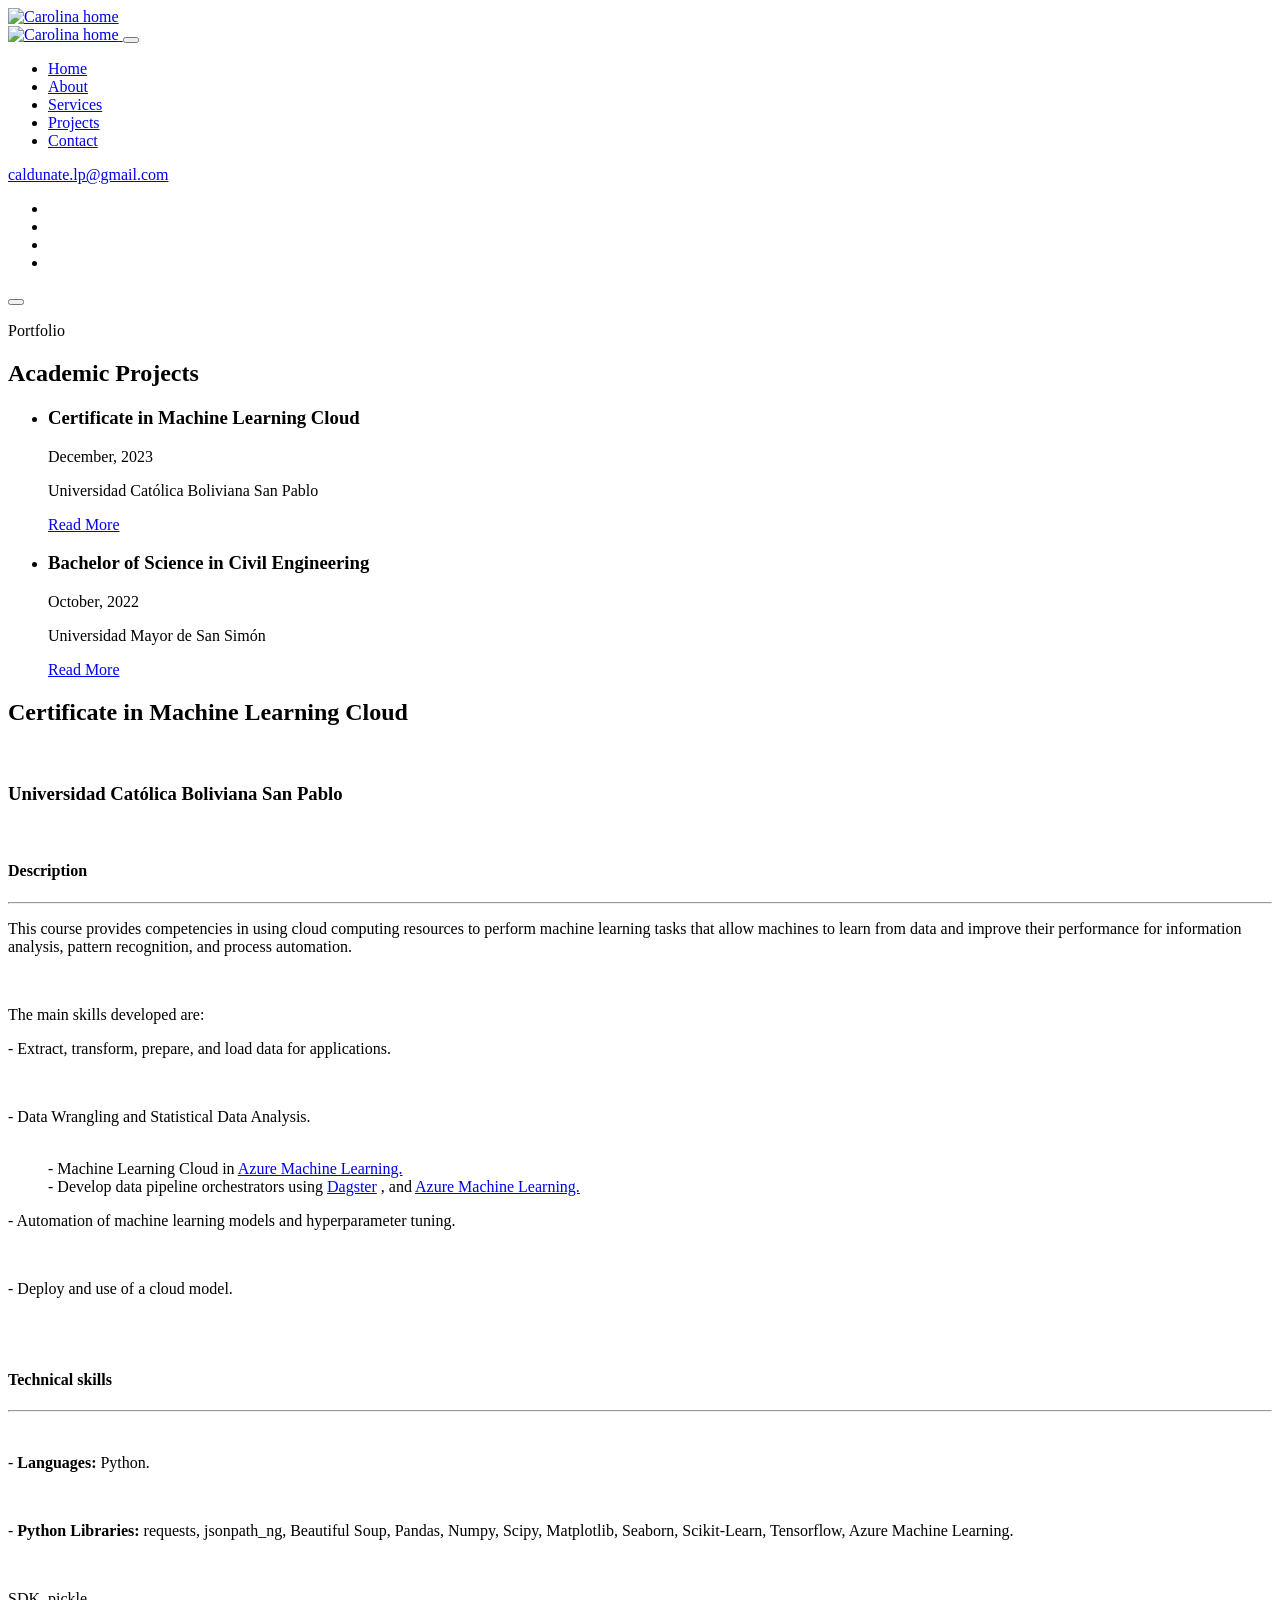
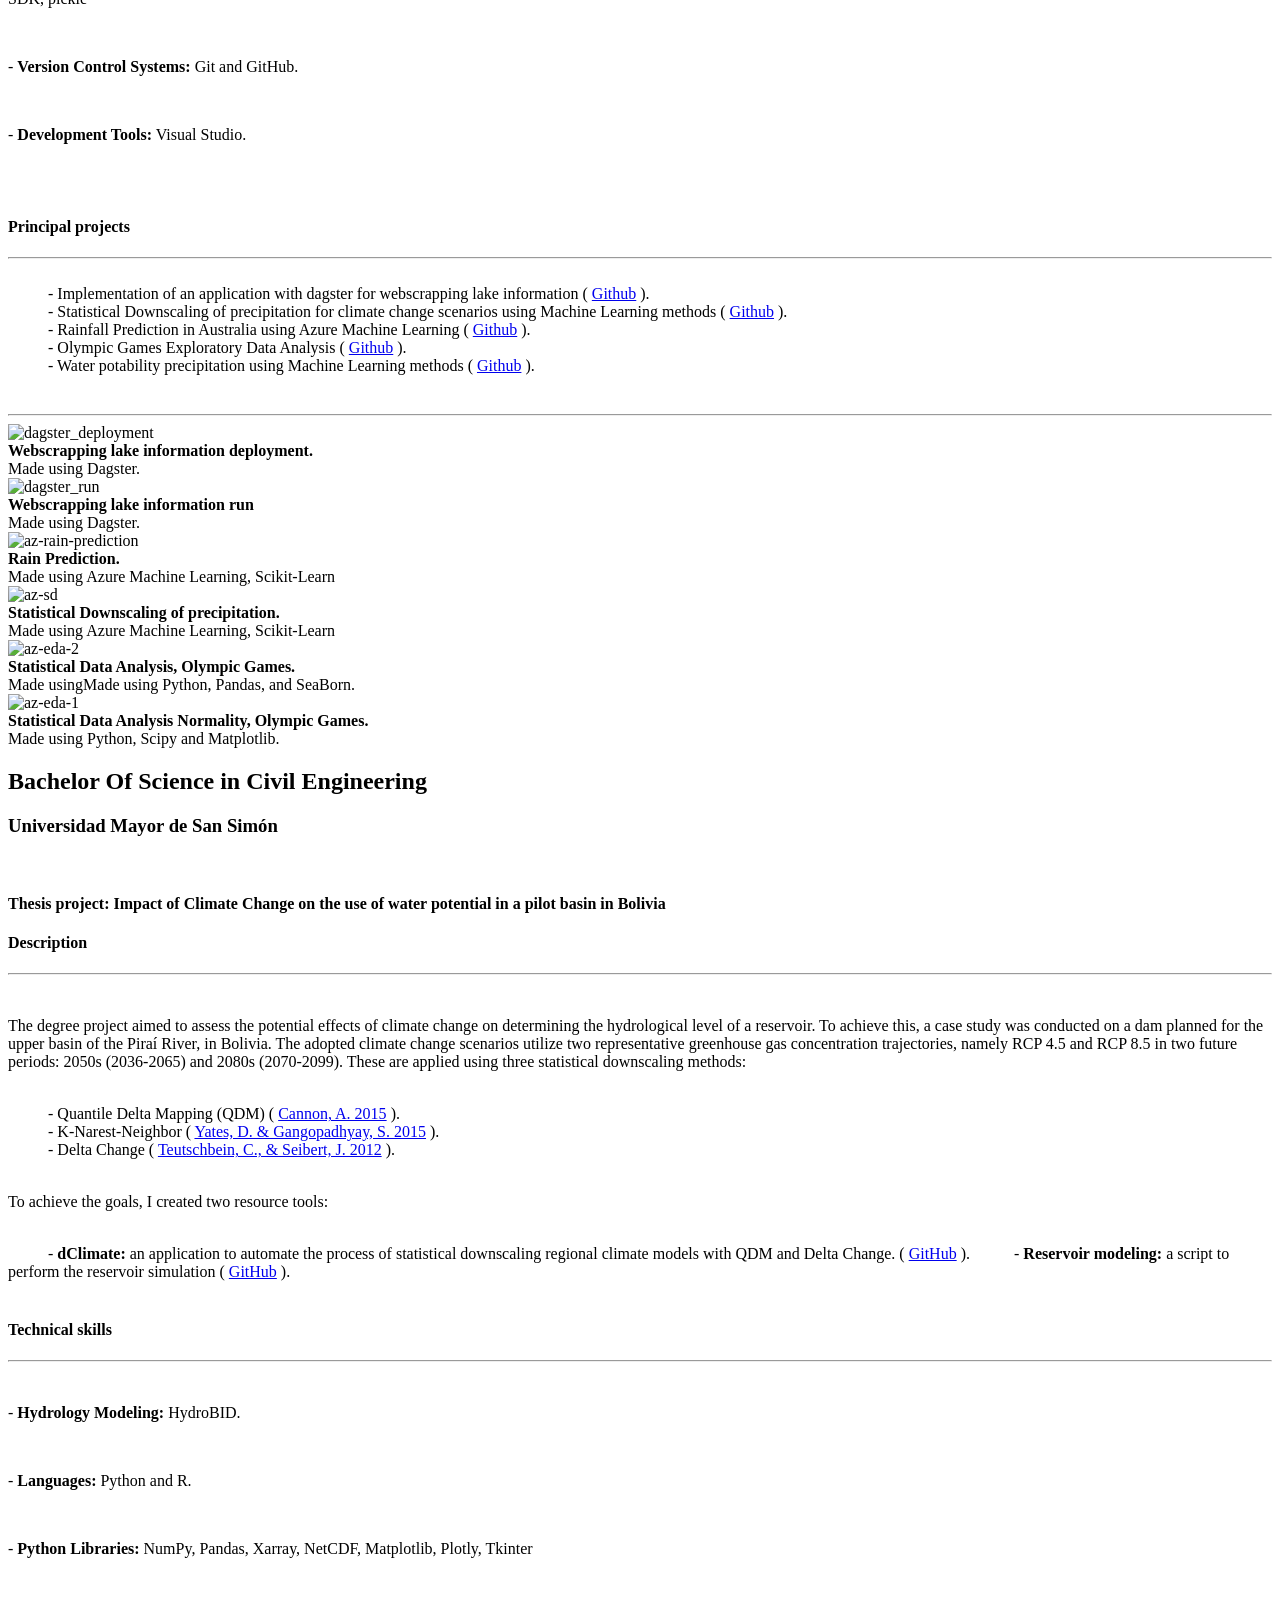
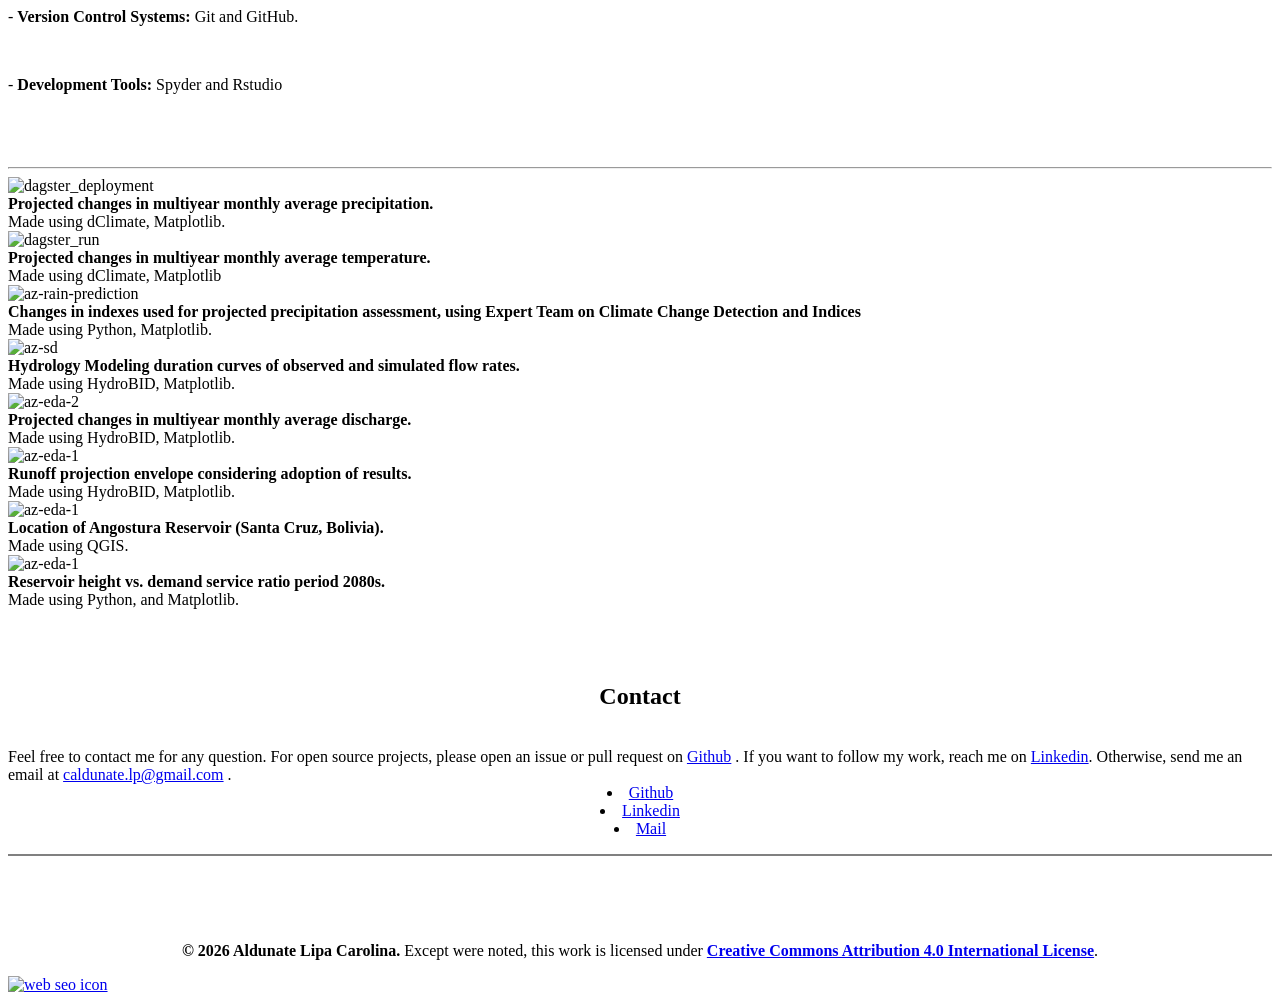
==== project-pages/academic-projects.html @ 542fde48 "change year" ====
<!DOCTYPE html>
<html lang="en">

<head>
  <meta charset="UTF-8">
  <meta http-equiv="X-UA-Compatible" content="IE=edge">
  <meta name="viewport" content="width=device-width, initial-scale=1.0">

  <!-- 
    - primary meta tags
  -->
  <title>Carolina Portfolio.</title>
  <meta name="title" content="Carolina - I'm an Hidrologist">
  <meta name="description" content="This is a personal portfolio html template made by CAL">

  <!-- 
    - favicon
  -->
  <link rel="shortcut icon" href="../cal.svg" type="image/svg+xml">

  <!-- 
    - google font link
  -->
  <link rel="preconnect" href="https://fonts.googleapis.com">
  <link rel="preconnect" href="https://fonts.gstatic.com" crossorigin>
  <link href="https://fonts.googleapis.com/css2?family=Manrope:wght@500;700&display=swap" rel="stylesheet">

  <!-- 
    - custom css link
  -->
  <link rel="stylesheet" href="../assets/css/style.css">

  <!-- 
    - preload images
  -->
  <link rel="preload" as="image" href="../assets/images/hero-banner.jpg">
  <link rel="preload" as="image" href="../assets/images/blob.svg">

</head>

<body>

  <!-- 
    - #HEADER
  -->

  <header class="header" data-header>
    <div class="container">

      <a href="#" class="logo">
        <img src="../assets/images/carolina_head_v2.png" width="150" height="50" alt="Carolina home">
      </a>

      <nav class="navbar" data-navbar>

        <div class="navbar-top">
          <a href="#" class="logo">
            <img src="../assets/images/5.png" width="220" height="24" alt="Carolina home">
          </a>

          <button class="nav-close-btn" aria-label="close menu" data-nav-toggler>
            <ion-icon name="close-outline" aria-hidden="true"></ion-icon>
          </button>
        </div>

        <ul class="navbar-list">

          <li>
            <a href="../index.html#home" class="navbar-link">Home</a>
          </li>

          <li>
            <a href="../index.html#about" class="navbar-link">About</a>
          </li>
          <li>
            <a href="../index.html#services" class="navbar-link">Services</a>
          </li>

          <li>
            <a href="../index.html#projects" class="navbar-link">Projects</a>
          </li>

          <li>
            <a href="#contact" class="navbar-link">Contact</a>
          </li>

        </ul>

        <div class="wrapper">
          <a href="mailto:caldunate.lp@gmail.com" class="contact-link">caldunate.lp@gmail.com</a>

        </div>

        <ul class="social-list">

          <li>
            <a href="https://www.linkedin.com/in/caldunatelipa/" class="social-link">
              <ion-icon name="logo-linkedin"></ion-icon>
            </a>
          </li>

          <li>
            <a href="https://github.com/carolina-alp" class="social-link">
              <ion-icon name="logo-github"></ion-icon>
            </a>
          </li>

          <li>
            <a href="#" class="social-link">
              <ion-icon name="logo-mastodon"></ion-icon>
            </a>
          </li>

          <li>
            <a href="#" class="social-link">
              <ion-icon name="logo-youtube"></ion-icon>
            </a>
          </li>

        </ul>

      </nav>

      <button class="nav-open-btn" aria-label="open menu" data-nav-toggler>
        <ion-icon name="menu-outline" aria-hidden="true"></ion-icon>
      </button>

      <div class="overlay" data-nav-toggler data-overlay></div>

    </div>
  </header>

<main> 
  <article>


      <!-- 
        - #BLOG
      -->

      <section class="section blog" aria-labelledby="blog-label">
        <div class="container">

          <p class="section-subtitle title-lg text-center" id="blog-label" data-reveal="bottom">
            Portfolio
          </p>

          <h2 class="section-title headline-md text-center" data-reveal="bottom">Academic Projects</h2>

          <ul class="grid-list">

            <li>
              <div class="blog-card has-before has-after" id="ap1" data-reveal="bottom">

                <h3 class="headline-sm card-title">Certificate in Machine Learning Cloud</h3>

                <time class="title-sm date" datetime="2022-01-28">December, 2023</time>

                <p class="card-text">
                  Universidad Católica Boliviana San Pablo
                </p>

                <a href="#diplomado-machine-learning" class="btn-text title-lg">Read More</a>

              </div>
            </li>

            <li>
              <div class="blog-card has-before has-after" data-reveal="bottom">

                <h3 class="headline-sm card-title">Bachelor of Science in Civil Engineering</h3>

                <time class="title-sm date" datetime="2022-01-28">October, 2022</time>

                <p class="card-text">
                  Universidad Mayor de San Simón
                </p>

                <a href="#bachelor-civil-engineering" class="btn-text title-lg">Read More</a>

              </div>
            </li>

          </ul>

        </div>
      </section>


      <!-- 
        - #SECTION-DIPLOMADO
      -->

      <section class="section-diplomado" id="diplomado-machine-learning">
        <div class="modal-content">
          <div class="close-modal" data-dismiss="modal">
            <div class="lr">
              <div class="rl"></div>
            </div>
          </div>
          <div class="container">
            <div class="row">
              <div class="col-lg-10 mx-auto">
                <div class="modal-body">
                  <h2>Certificate in Machine Learning Cloud</h2>
                  <br>
                  <h3>Universidad Católica Boliviana San Pablo</h3>
                  <br>
                  <div style="text-align: left">
                    <h4>Description </h4>
                    <hr>
                    <p>This course provides competencies in using cloud computing resources
                      to perform machine learning tasks that allow machines to learn from data 
                      and improve their performance for information analysis, pattern recognition, and process automation.
                    </p>
                    <br>
                    <p>The main skills developed are:</p>
                    <p class="tab">- Extract, transform, prepare, and load data for applications.</p>       
                                
                    <br>
                    <p class="tab">- Data Wrangling and Statistical Data Analysis.</p>
                    <br>             
                    <il class="section-text" style="margin-left: 40px;">
                                   - Machine Learning Cloud in <span class="note"><a href="https://azure.microsoft.com/en-us/products/machine-learning"> Azure Machine Learning.</a> </span> 
                    </il>
                    <br>
                    <il class="section-text" style="margin-left: 40px;">
                      - Develop data pipeline orchestrators using <span class="note"><a href="https://dagster.io/"> Dagster</a> </span>, and 
                        <span class="note"><a href="https://azure.microsoft.com/en-us/products/machine-learning"> Azure Machine Learning.</a> </span>
                    </il>
                    <br>
                    <p class="tab">- Automation of machine learning models and hyperparameter tuning.</p>
                    <br>   
                    <p class="tab">- Deploy and use of a cloud model.</p>
                    <br>                       

                    <br>                
                    <h4>Technical skills</h4>
                    <hr>
                    <br>
                    <p class="tab">- <b>Languages:</b> Python.</p><br>
                    <p class="tab">- <b>Python Libraries:</b> requests, jsonpath_ng, Beautiful Soup,
                       Pandas, Numpy, Scipy, Matplotlib, Seaborn, Scikit-Learn, Tensorflow, Azure Machine Learning.</p><br>
                    <p class="tab2"> SDK, pickle</p><br>   
                    <p class="tab">- <b>Version Control Systems:</b> Git and GitHub.</p><br>
                    <p class="tab">- <b>Development Tools:</b> Visual Studio. </p>
                    <br>
                    <br>
                    <h4>Principal projects</h4>
                    <hr>
                    <br>
                    <il class="section-text2" style="margin-left: 40px;">
                      - Implementation of an application with dagster for webscrapping lake information (
                        <span class="note"><a href="https://github.com/carolina-alp/dagster_lagos_paises">Github</a> </span>).
                    </il>
                    <br>
                    <il class="section-text2" style="margin-left: 40px;">
                      - Statistical Downscaling of precipitation for climate change scenarios using Machine Learning methods (
                        <span class="note"><a href="https://github.com/carolina-alp/CC_downscaling_pr">Github</a> </span>).
                    </il>
                    <br>
                    <il class="section-text2" style="margin-left: 40px;">
                      - Rainfall Prediction in Australia using Azure Machine Learning (
                        <span class="note"><a href="https://github.com/sharonmaygua/rain_prediction">Github</a> </span>).
                    </il>
                    <br>
                    <il class="section-text2" style="margin-left: 40px;">
                      - Olympic Games Exploratory Data Analysis (
                        <span class="note"><a href="https://github.com/carolina-alp/olympic_games_EDA">Github</a> </span>).
                    </il>
                    <br>  
                    <il class="section-text2" style="margin-left: 40px;">
                      -  Water potability precipitation using Machine Learning methods  (
                        <span class="note"><a href="https://github.com/carolina-alp/azure-ml-pipeline-water-potability">Github</a> </span>).
                    </il>
                    <br>     <br>             
                    <h4></h4>
                    <hr>
                  <div class="gallery-container-sum">
                    
                    <div class="gallery-container">
                      <div class="gallery-item w-200"> 
                        <div class="image">
                          <img src="../assets/images/academic_p1a.png" alt="dagster_deployment">
                        </div>
                        <div class="text"><b>Webscrapping lake information deployment.</b><br>Made using Dagster.</div>
                      </div>
                    </div>

                    <div class="gallery-container">
                      <div class="gallery-item"> 
                        <div class="image">
                          <img src="../assets/images/academic_p1b.png" alt="dagster_run">
                        </div>
                        <div class="text"><b>Webscrapping lake information run</b><br> Made using Dagster.</div>
                      </div>
                    </div>

                
                    <div class="gallery-container">
                      <div class="gallery-item"> 
                        <div class="image">
                          <img src="../assets/images/academic_p2a.png" alt="az-rain-prediction">
                        </div>
                        <div class="text"><b>Rain Prediction.</b><br> Made using Azure Machine Learning, Scikit-Learn</div>
                      </div>
                    </div>


                    <div class="gallery-container p-200">
                      <div class="gallery-item"> 
                        <div class="image">
                          <img src="../assets/images/academic_p3a.png" alt="az-sd">
                        </div>
                        <div class="text"><b>Statistical Downscaling of precipitation.</b><br> Made using Azure Machine Learning, Scikit-Learn</div>
                      </div>
                    </div>

                    <div class="gallery-container">
                      <div class="gallery-item"> 
                        <div class="image">
                          <img src="../assets/images/academic_p4b.png" alt="az-eda-2">
                        </div>
                        <div class="text"><b>Statistical Data Analysis, Olympic Games.</b><br> Made usingMade using Python, Pandas, and SeaBorn.</div>
                      </div>
                    </div>

                    <div class="gallery-container w-300">
                      <div class="gallery-item"> 
                        <div class="image">
                          <img src="../assets/images/academic_p4a.png" alt="az-eda-1">
                        </div>
                        <div class="text"><b>Statistical Data Analysis Normality, Olympic Games.</b><br> Made using Python, Scipy and Matplotlib.</div>
                      </div>
                    </div>    

                  </div>
                </div>
              </div>
            </div>
          </div>
        </div>
      </div>
 


      <!-- 
        - #SECTION-BACHELOR
      -->

      <section class="section-bachelor-civil-engineering" id="bachelor-civil-engineering">
        <div class="modal-content">
          <div class="close-modal" data-dismiss="modal">
            <div class="lr">
              <div class="rl"></div>
            </div>
          </div>
          <div class="container">
            <div class="row">
              <div class="col-lg-10 mx-auto">
                <div class="modal-body">
                  <h2>Bachelor Of Science in Civil Engineering</h2>
                  
                  <h3>Universidad Mayor de San Simón</h3>
                  <br>
                  <h4>Thesis project: Impact of Climate Change on the use of water potential in a pilot basin in Bolivia</h4>                  
                  <div style="text-align: left">
                    <h4>Description </h4>
                    <hr>
                    <br>
                    <p>The degree project aimed to assess the potential effects of climate change on determining the hydrological level of a reservoir.
                       To achieve this, a case study was conducted on a dam planned for the upper basin of the Piraí River, in Bolivia. The adopted climate change 
                       scenarios utilize two representative greenhouse gas concentration trajectories, namely RCP 4.5 and RCP 8.5 
                       in two future periods: 2050s (2036-2065) and 2080s (2070-2099). These are applied using three statistical downscaling methods:
                    </p>     
                    <br>               
                    
                    <il class="section-text" style="margin-left: 40px;">
                          - Quantile Delta Mapping (QDM) ( <span class="note"><a href="https://journals.ametsoc.org/view/journals/clim/28/17/jcli-d-14-00754.1.xml">Cannon, A. 2015</a></span> ). 
                    </il>
                    <br>
                    <il class="section-text" style="margin-left: 40px;">
                      - K-Narest-Neighbor ( <span class="note"><a href="https://agupubs.onlinelibrary.wiley.com/doi/full/10.1029/2002WR001769">Yates, D. & Gangopadhyay, S. 2015</a></span> ). 
                    </il>
                    <br>
                    <il class="section-text" style="margin-left: 40px;">
                      - Delta Change ( <span class="note"><a href="https://linkinghub.elsevier.com/retrieve/pii/S0022169412004556">Teutschbein, C., & Seibert, J. 2012</a></span> ). 
                    </il>
                    <br><br>
                    <p>To achieve the goals, I created two resource tools:
                   </p>    
                  <br>
                  <il class="section-text2" style="margin-left: 40px;">
                    - <b>dClimate:</b> an application to automate the process of statistical downscaling regional climate models with QDM and Delta Change. (  
                      <span class="note"><a href="https://github.com/carolina-alp/dClimate">GitHub</a></span> ). 
                  </il>
                  <il class="section-text2" style="margin-left: 40px;">
                    - <b>Reservoir modeling:</b> a script to perform the reservoir simulation (  <span class="note"><a href="https://github.com/carolina-alp/reservoir-simulation">GitHub</a></span> ). 
                  </il>
                    <br><br>                
                    <h4>Technical skills</h4>
                    <hr>
                    <br>
                    <p class="tab">- <b>Hydrology Modeling:</b> HydroBID.</p><br>
                    <p class="tab">- <b>Languages:</b> Python and R.</p><br>
                    <p class="tab">- <b>Python Libraries:</b> NumPy, Pandas, Xarray, NetCDF, Matplotlib, Plotly, Tkinter</p><br>  
                    <p class="tab">- <b>Version Control Systems:</b> Git and GitHub.</p><br>
                    <p class="tab">- <b>Development Tools:</b> Spyder and Rstudio </p>
                    <br>  <br>           
                    <h4></h4>
                    <hr>
                  <div class="gallery-container-sum">
                    
                    <div class="gallery-container">
                      <div class="gallery-item"> 
                        <div class="image">
                          <img src="../assets/images/academic_bachelor_p1a.png" alt="dagster_deployment">
                        </div>
                        <div class="text"><b>Projected changes in multiyear monthly average precipitation.</b><br>Made using dClimate, Matplotlib.</div>
                      </div>
                    </div>

                    <div class="gallery-container">
                      <div class="gallery-item"> 
                        <div class="image">
                          <img src="../assets/images/academic_bachelor_p1b.png" alt="dagster_run">
                        </div>
                        <div class="text"><b>Projected changes in multiyear monthly average temperature.</b><br>Made using dClimate, Matplotlib</div>
                      </div>
                    </div>

                
                    <div class="gallery-container">
                      <div class="gallery-item"> 
                        <div class="image">
                          <img src="../assets/images/academic_bachelor_p1c.png" alt="az-rain-prediction">
                        </div>
                        <div class="text"><b>Changes in indexes used for projected precipitation assessment, using Expert Team on Climate Change Detection and Indices</b><br>Made using Python, Matplotlib.</div>
                      </div>
                    </div>


                    <div class="gallery-container">
                      <div class="gallery-item"> 
                        <div class="image">
                          <img src="../assets/images/academic_bachelor_p1d.png" alt="az-sd">
                        </div>
                        <div class="text"><b>Hydrology Modeling duration curves of observed and simulated flow rates.</b><br>Made using HydroBID, Matplotlib.</div>
                      </div>
                    </div>

                    <div class="gallery-container">
                      <div class="gallery-item"> 
                        <div class="image">
                          <img src="../assets/images/academic_bachelor_p1e.png" alt="az-eda-2">
                        </div>
                        <div class="text"><b>Projected changes in multiyear monthly average discharge.</b><br>Made using HydroBID, Matplotlib.</div>
                      </div>
                    </div>

                    <div class="gallery-container">
                      <div class="gallery-item"> 
                        <div class="image">
                          <img src="../assets/images/academic_bachelor_p1f.png" alt="az-eda-1">
                        </div>
                        <div class="text"><b>Runoff projection envelope considering adoption of results.</b><br>Made using HydroBID, Matplotlib.</div>
                      </div>
                    </div>
                    
                    <div class="gallery-container">
                      <div class="gallery-item"> 
                        <div class="image">
                          <img src="../assets/images/academic_bachelor_p1g.png" alt="az-eda-1">
                        </div>
                        <div class="text"><b>Location of Angostura Reservoir (Santa Cruz, Bolivia).</b><br> Made using QGIS.</div>
                      </div>
                    </div>
                    
                    <div class="gallery-container">
                      <div class="gallery-item"> 
                        <div class="image">
                          <img src="../assets/images/academic_bachelor_p1h.png" height= "150" width="150" alt="az-eda-1">
                        </div>
                        <div class="text"><b>Reservoir height vs. demand service ratio period 2080s.</b><br> Made using Python, and Matplotlib.</div>
                      </div>
                    </div>
                 </div>
                </div>
              </div>
            </div>
          </div>
        </div>
      </div>



      <!-- 
        - #CONTACT
      -->

      <section class="section-contact" id="contact" class="bg-light">
        <div class="container">
          <div class="row">
            <div class="col-lg-2 text-center"></div>
            <div class="col-lg-8 text-center">
              <br><br><br>
              <h2 class="section-heading text-uppercase" style="text-align: center;">Contact</h2>
              <br>

              <il class="section-text3" style="text-align: center;">
                Feel free to contact me for any question. For open source projects, please open an issue or pull request on
                  <span class="note"><a href="https://github.com/carolina-alp">Github</a> </span>.
                  If you want to follow my work, reach me on <span class="note"><a href="https://www.linkedin.com/in/caldunatelipa/">Linkedin</a></span>. 
                  Otherwise, send me an email at <span class="note"><a href="mailto:caldunate.lp@gmail.com">caldunate.lp@gmail.com</a> </span>.
              </il>
              <br>
              <div class="social-list" style="text-align: center;">
                <li>
                  <a class="btn btn-primary btn-xl text-uppercase js-scroll-trigger" href="https://github.com/carolina-alp">Github</a>
                </li>
                <li>
                  <a class="btn btn-primary btn-xl text-uppercase js-scroll-trigger" href="https://www.linkedin.com/in/caldunatelipa/">Linkedin</a>
                </li>
                <li>
                  <a class="btn btn-primary btn-xl text-uppercase js-scroll-trigger" href="mailto:caldunate.lp@gmail.com">Mail</a>
                </li>
              </div>


            </div>
          </div>
        </div>
      </section>



    </article>
  </main>





  <!-- 
    - #FOOTER
  -->

  <footer class="footer">
    <div class="container">
      <il>
        <p class="section-text"  style="text-align: center;">
        
          <hr style="height:2px;border-width:0;color:gray;background-color:gray">
  
        </p>
      </il>

      <br><br><br>
      <p class="section-text"  style="text-align: center;">
        
        <b>© 2026 Aldunate Lipa Carolina.</b> Except were noted, this work is licensed under
          <span class="note"><a href="https://creativecommons.org/licenses/by/4.0/"><b>Creative Commons Attribution 4.0 International License</b></a></span>.
          
      </p>

    </div>
  </footer>


  <a href="#top" class="go-top active" data-go-top="" title="Go to Top">
    <img src="../assets/images/cal.svg" width="52" height="52" loading="lazy" alt="web seo icon">
  </a>



  <!-- 
    - custom js link
  -->
  <script src="../assets/js/script.js"></script>

  <!-- 
    - ionicon link
  -->
  <script type="module" src="https://unpkg.com/ionicons@5.5.2/dist/ionicons/ionicons.esm.js"></script>
  <script nomodule src="https://unpkg.com/ionicons@5.5.2/dist/ionicons/ionicons.js"></script>

</body>

</html>
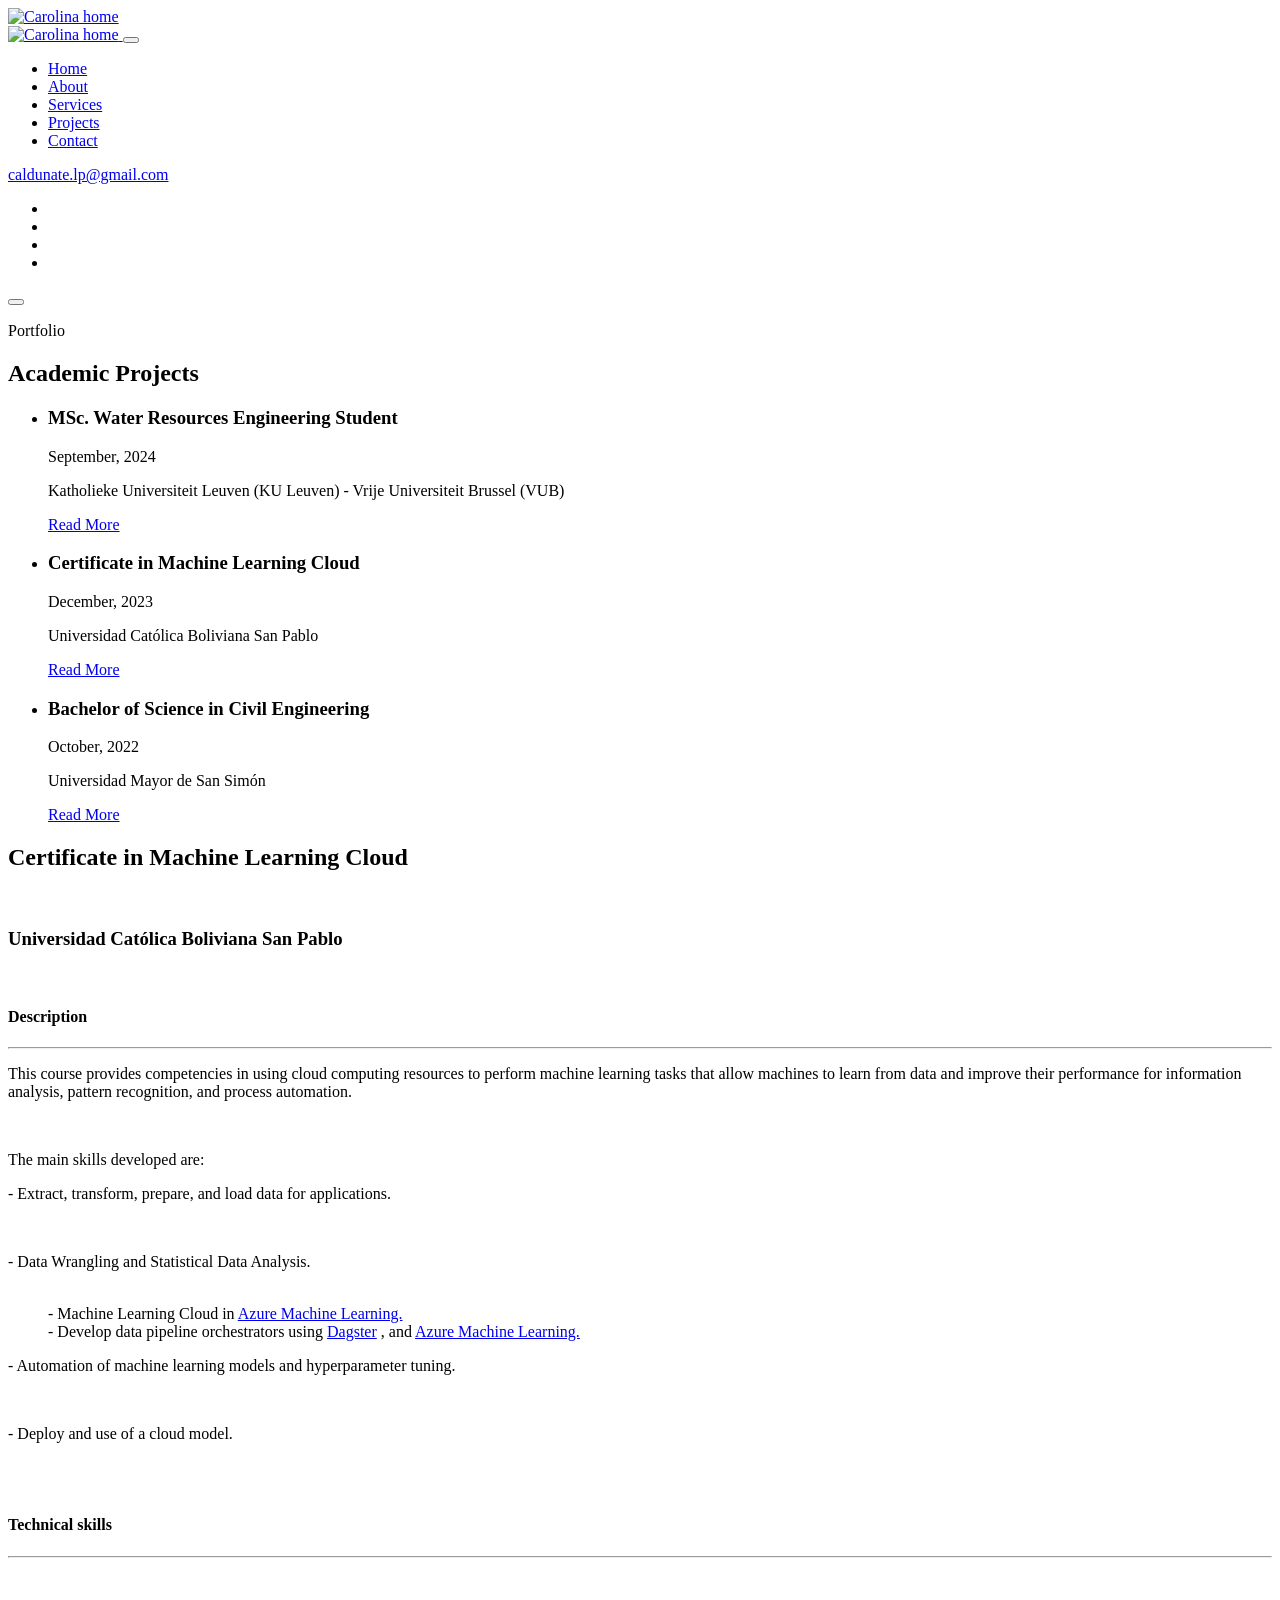
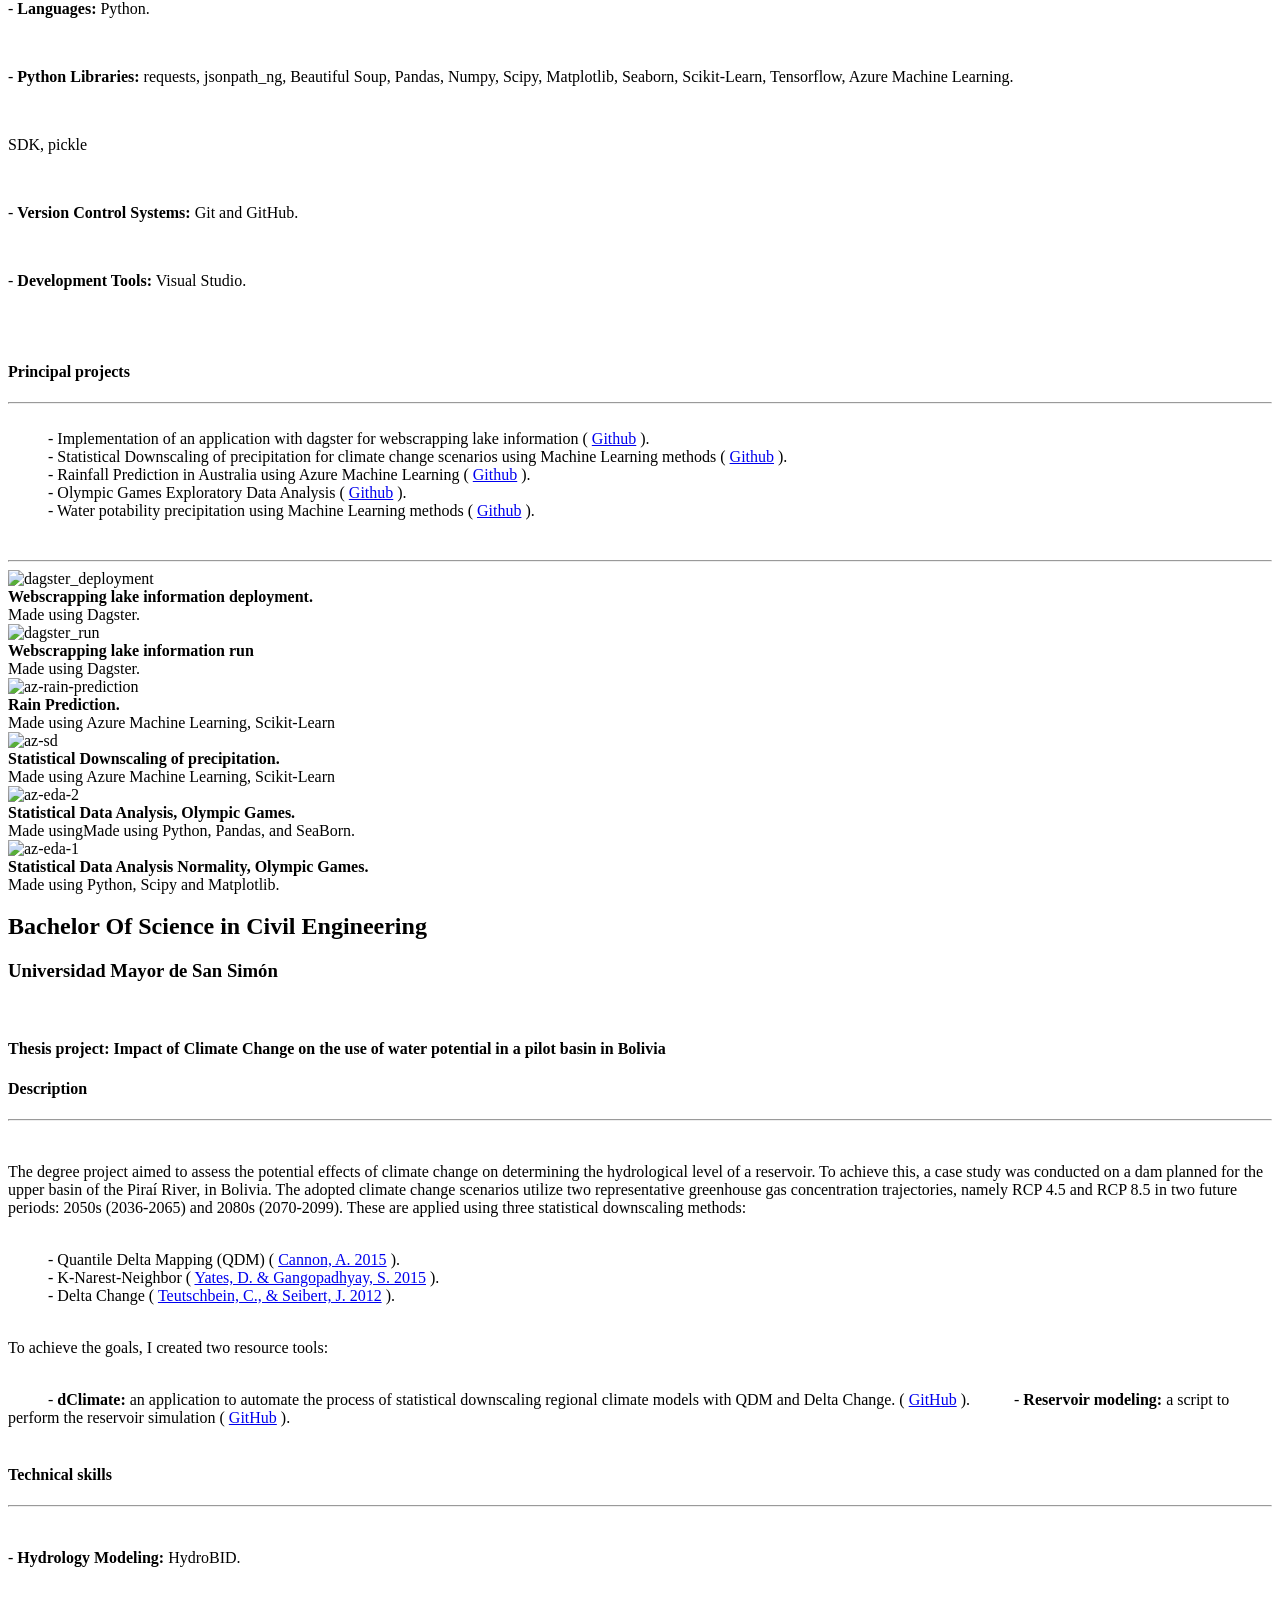
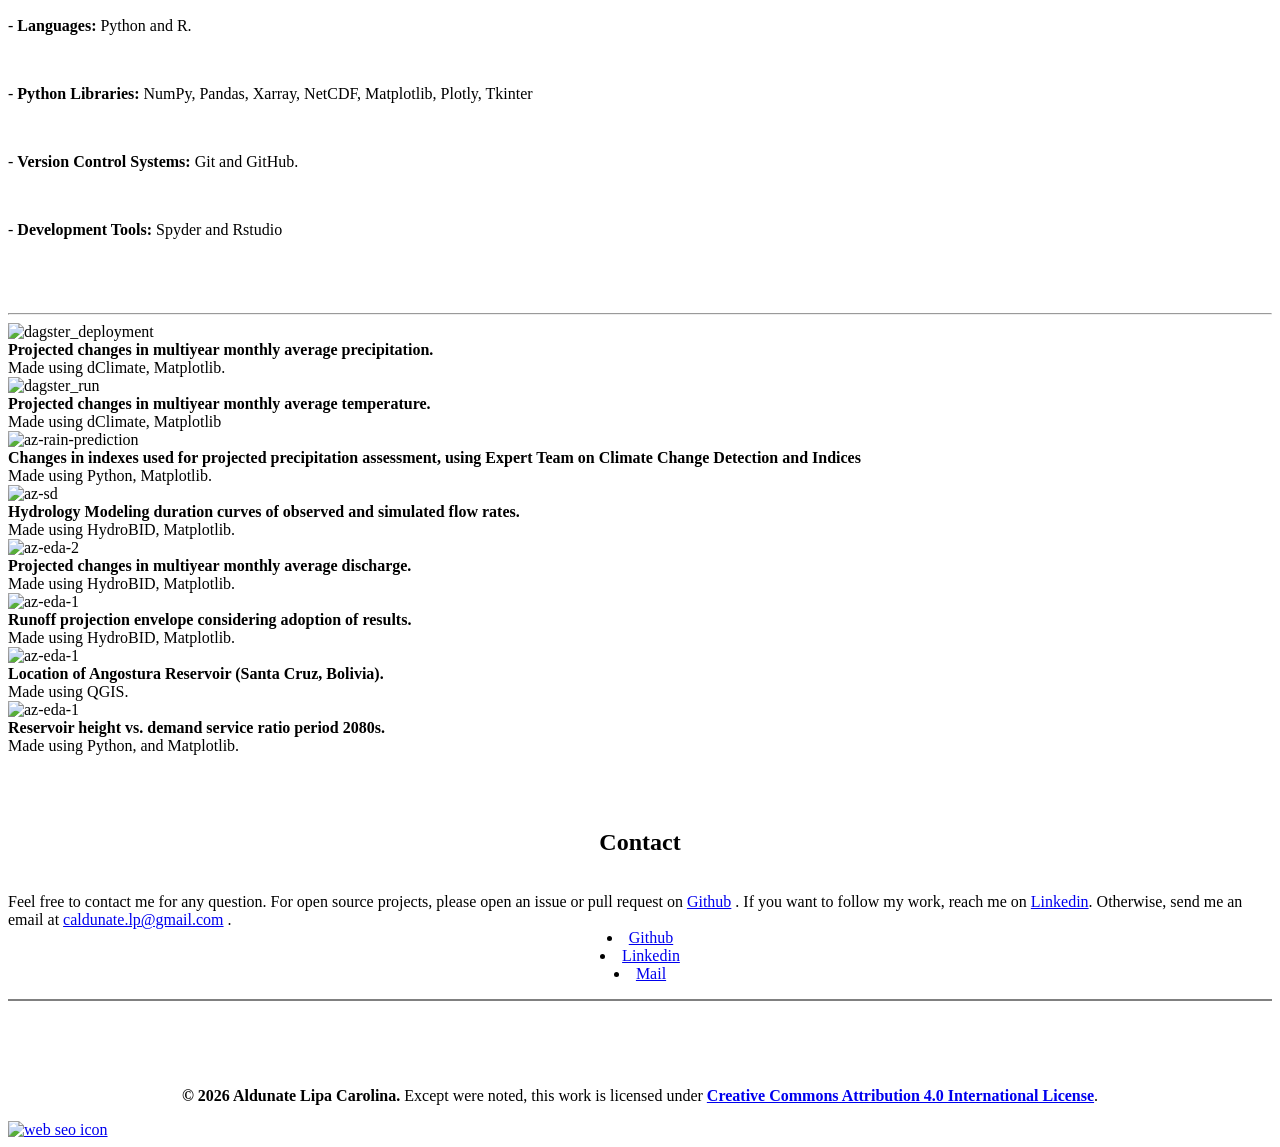
==== commit 8aee835c: "add Msc to academic" ====
--- a/project-pages/academic-projects.html
+++ b/project-pages/academic-projects.html
@@ -148,6 +148,22 @@
           <h2 class="section-title headline-md text-center" data-reveal="bottom">Academic Projects</h2>
 
           <ul class="grid-list">
+
+            <li>
+              <div class="blog-card has-before has-after" id="ap1" data-reveal="bottom">
+
+                <h3 class="headline-sm card-title">MSc. Water Resources Engineering Student</h3>
+
+                <time class="title-sm date" datetime="2022-01-28">September, 2024</time>
+
+                <p class="card-text">
+                  Katholieke Universiteit Leuven (KU Leuven) - Vrije Universiteit Brussel (VUB)
+                </p>
+
+                <a href="#diplomado-machine-learning" class="btn-text title-lg">Read More</a>
+
+              </div>
+            </li>
 
             <li>
               <div class="blog-card has-before has-after" id="ap1" data-reveal="bottom">
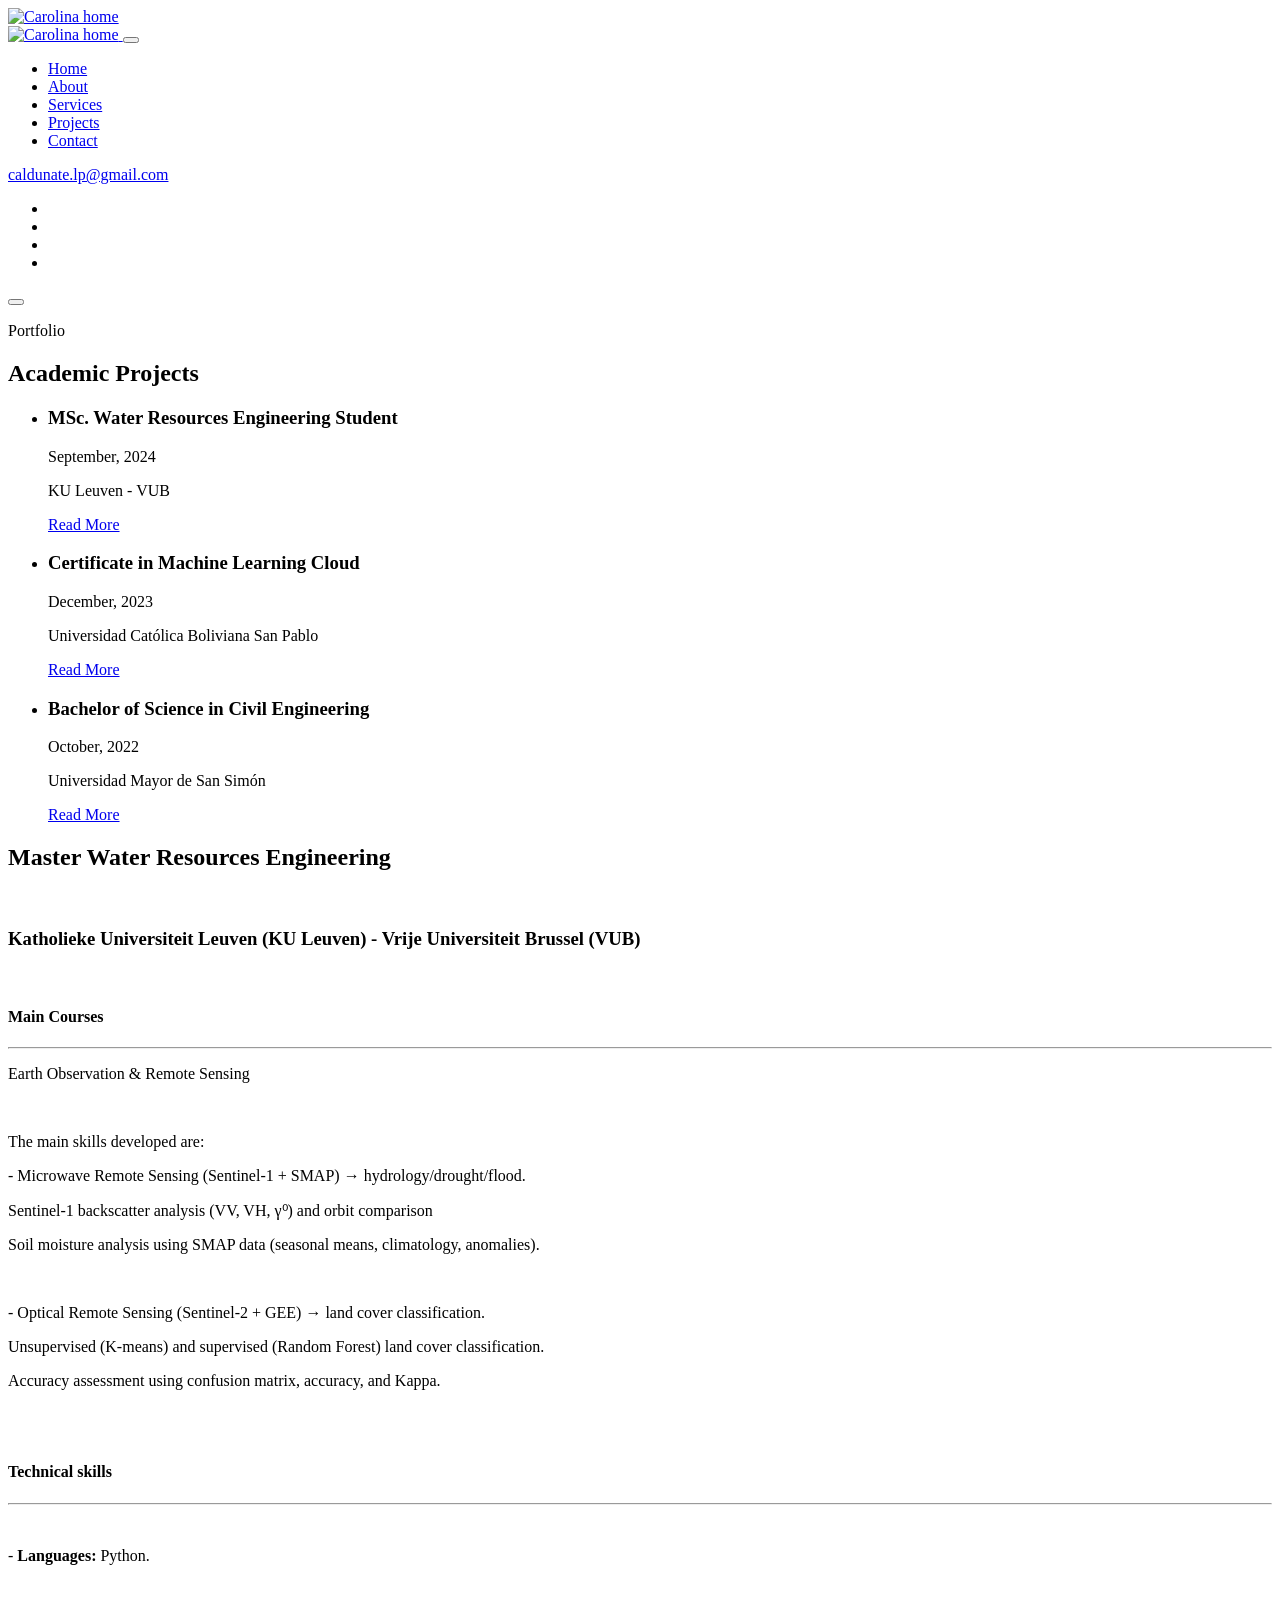
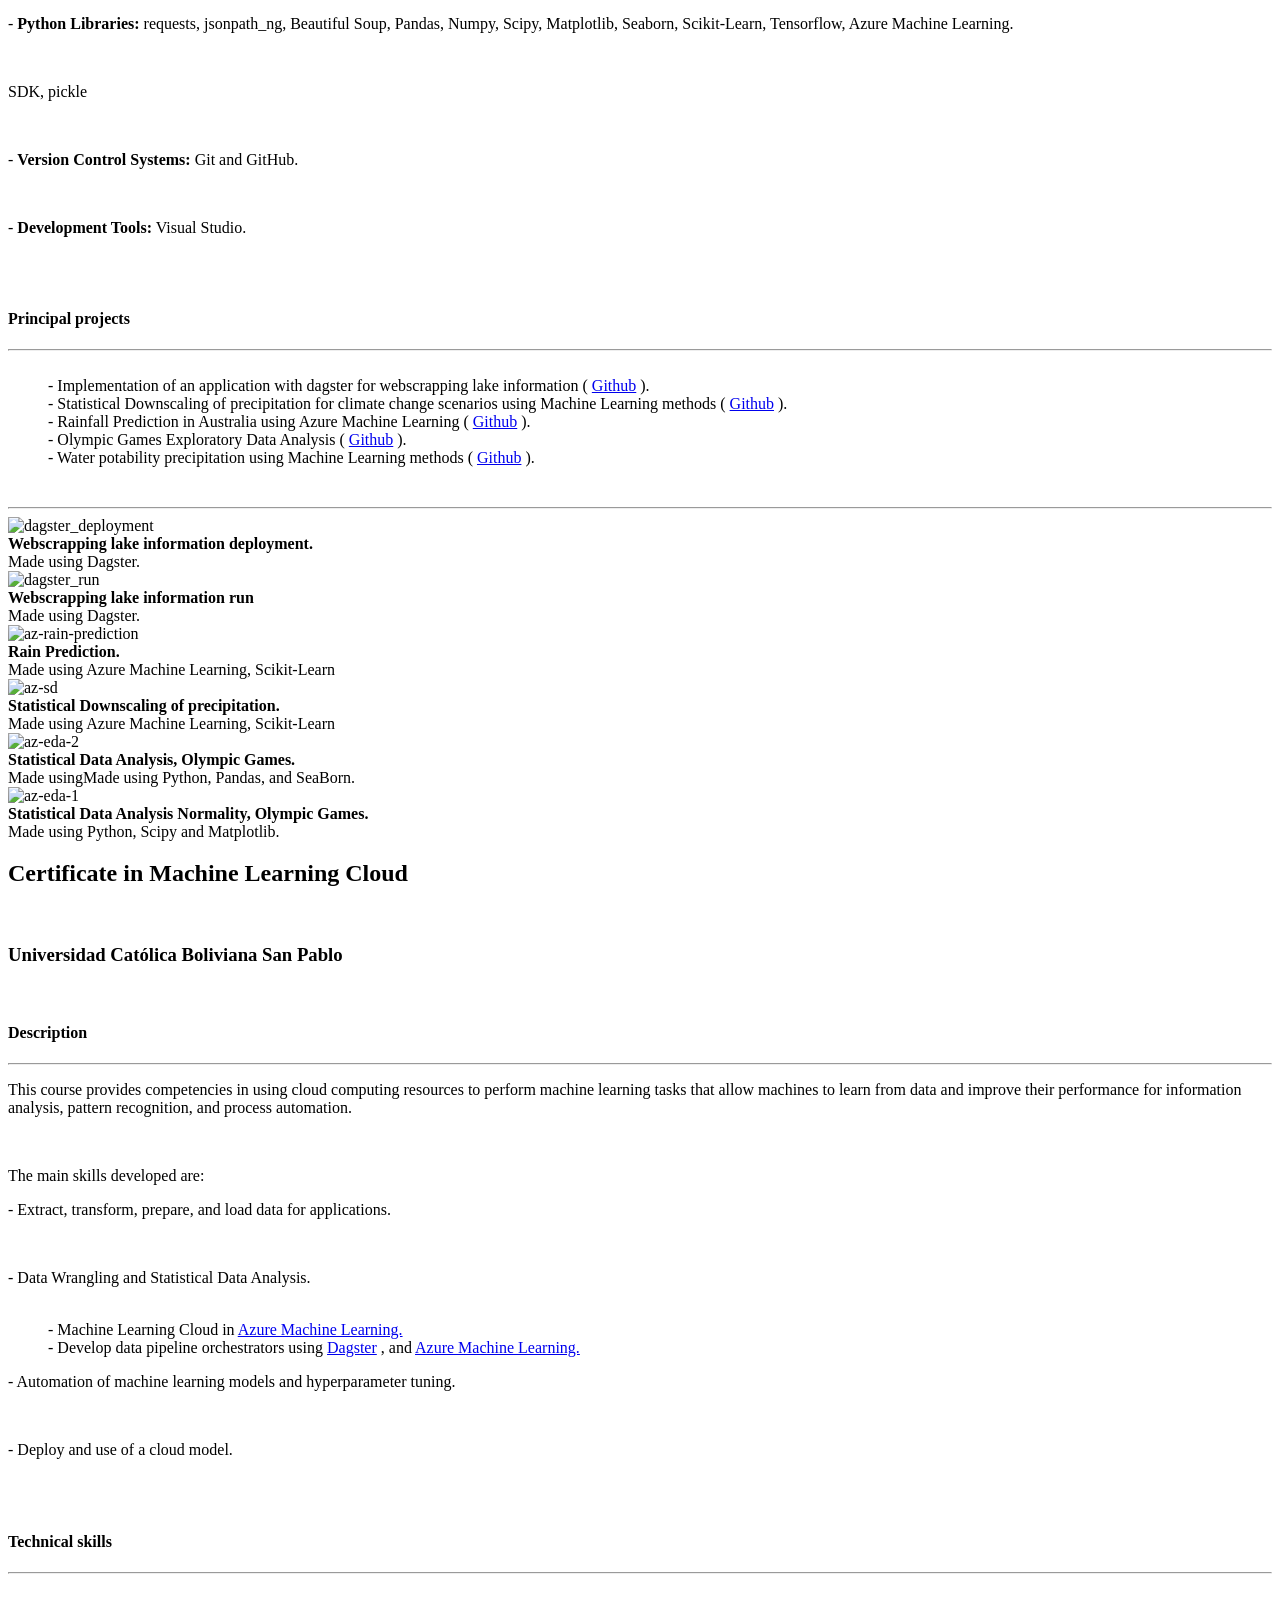
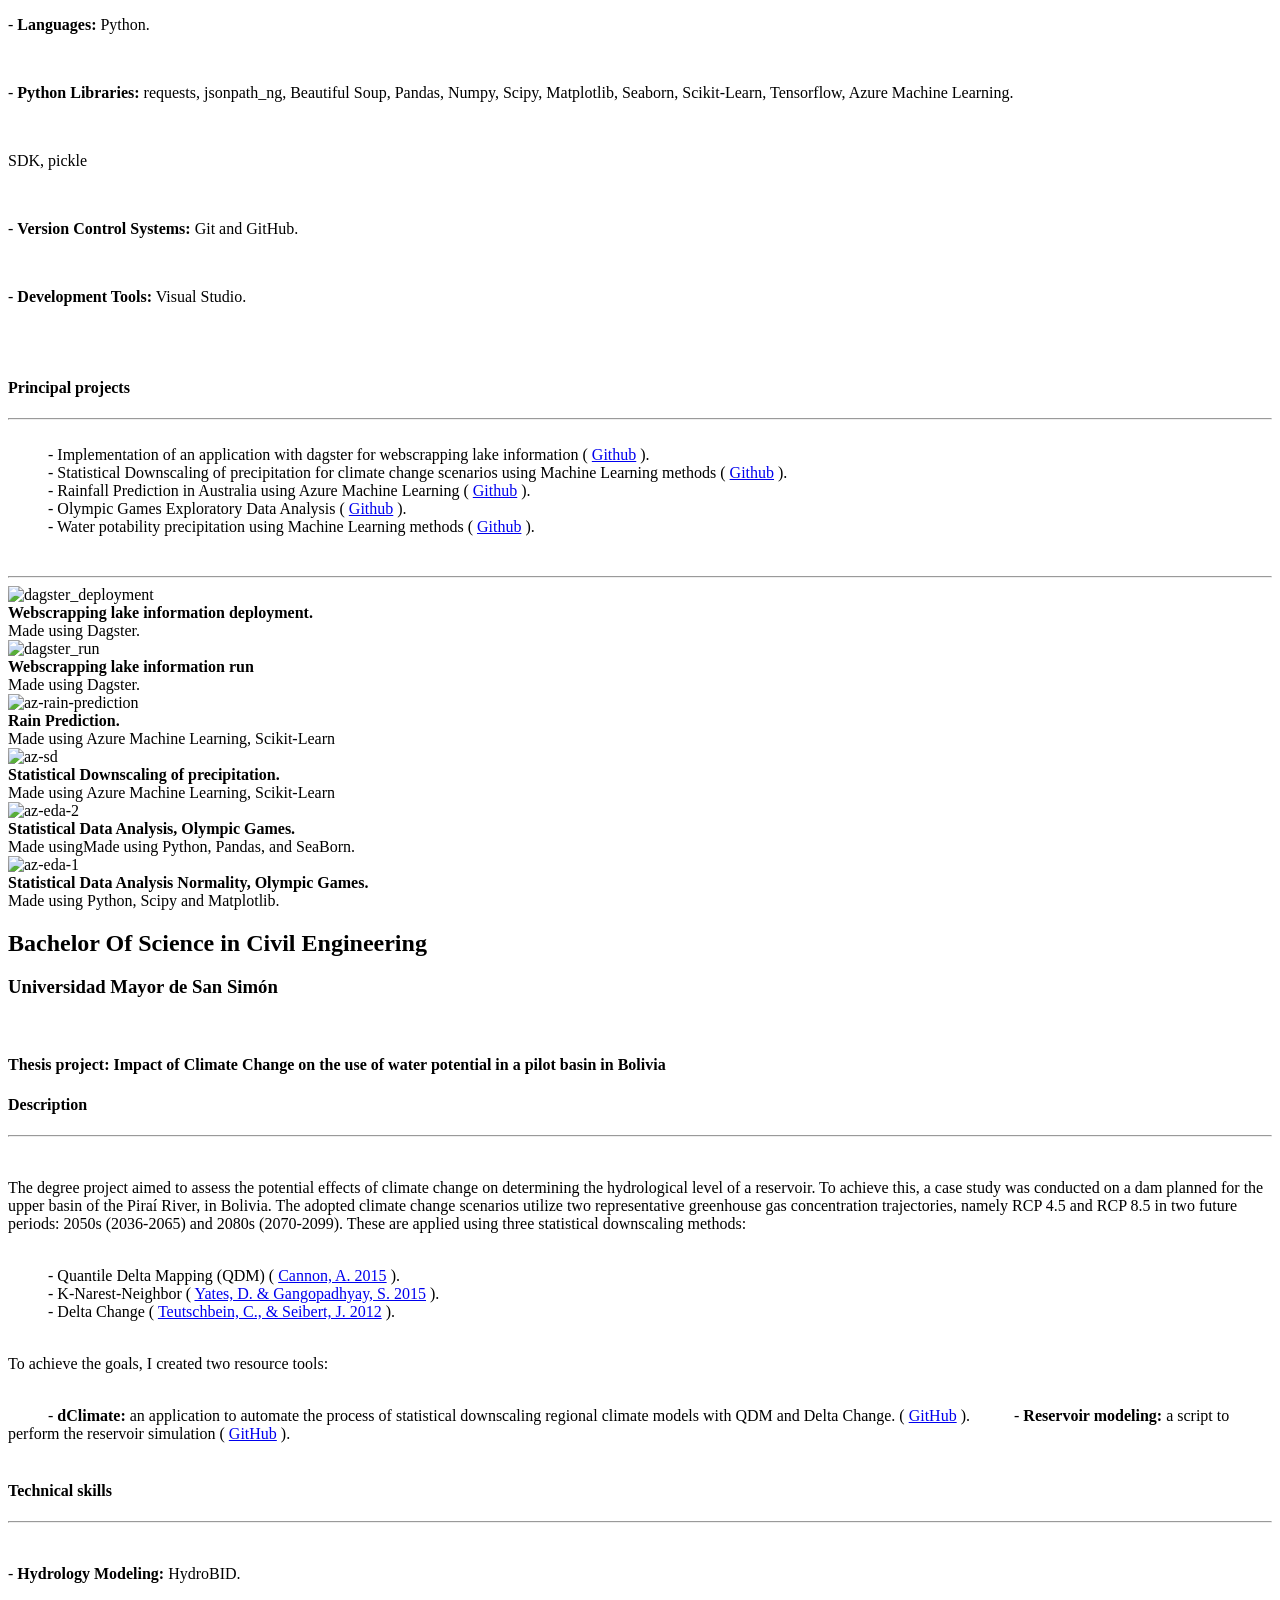
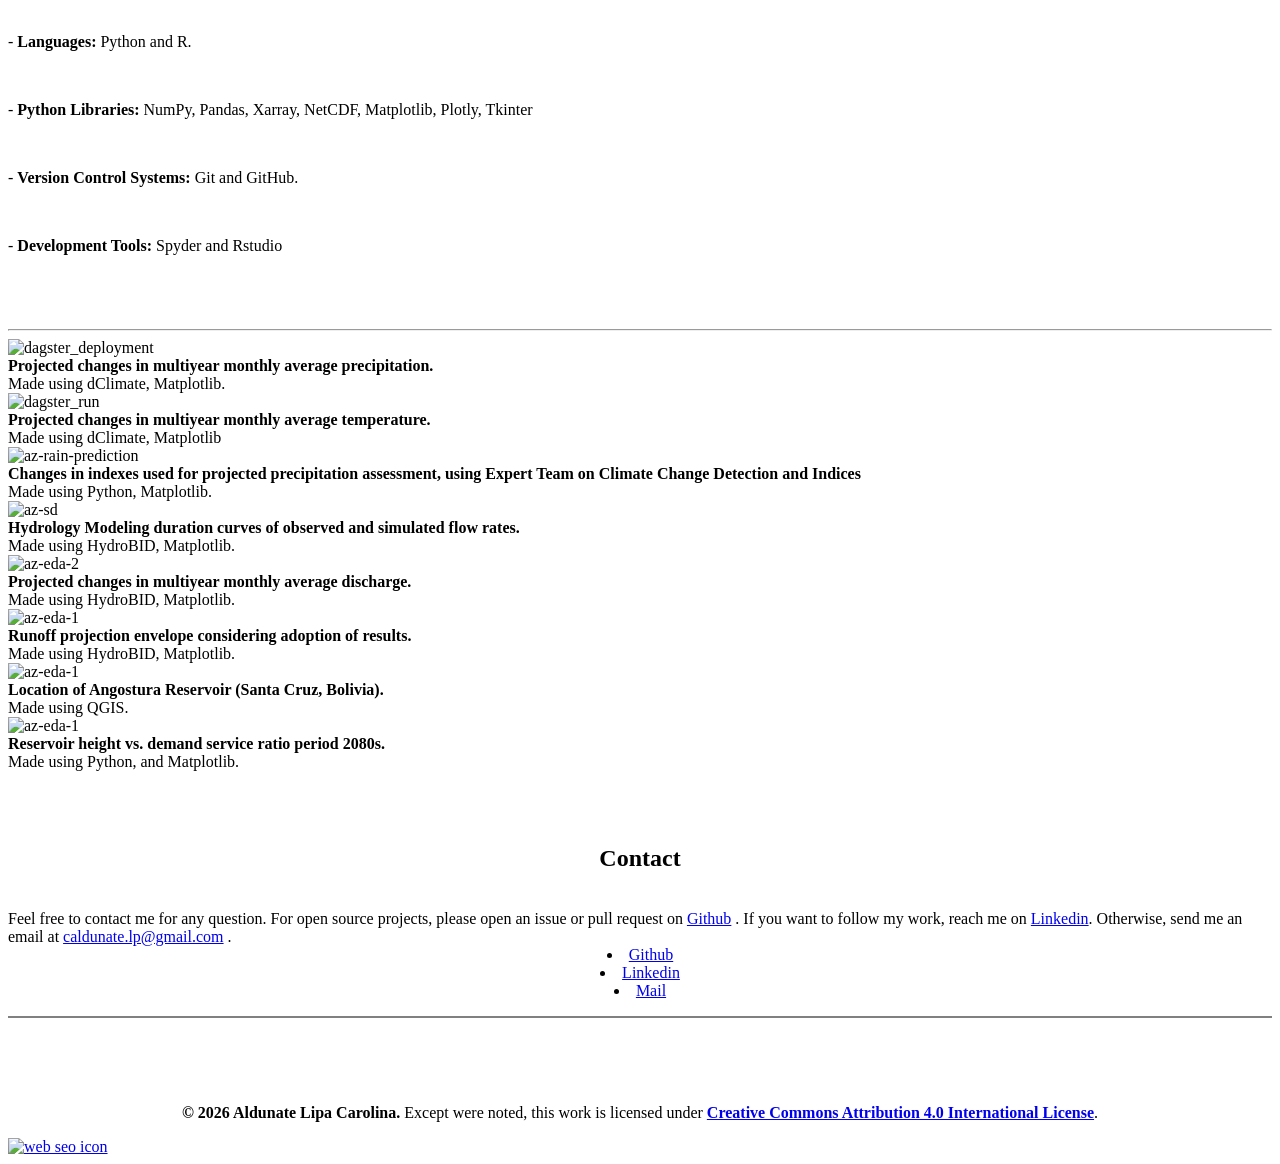
==== commit b396e5e3: "add earth observation projects" ====
--- a/project-pages/academic-projects.html
+++ b/project-pages/academic-projects.html
@@ -157,10 +157,10 @@
                 <time class="title-sm date" datetime="2022-01-28">September, 2024</time>
 
                 <p class="card-text">
-                  Katholieke Universiteit Leuven (KU Leuven) - Vrije Universiteit Brussel (VUB)
+                  KU Leuven - VUB
                 </p>
 
-                <a href="#diplomado-machine-learning" class="btn-text title-lg">Read More</a>
+                <a href="#master-water-resources" class="btn-text title-lg">Read More</a>
 
               </div>
             </li>
@@ -202,6 +202,149 @@
         </div>
       </section>
 
+      <!-- 
+        - #SECTION-Master
+      -->
+
+      <section class="section-master" id="#master-water-resources">
+        <div class="modal-content">
+          <div class="close-modal" data-dismiss="modal">
+            <div class="lr">
+              <div class="rl"></div>
+            </div>
+          </div>
+          <div class="container">
+            <div class="row">
+              <div class="col-lg-10 mx-auto">
+                <div class="modal-body">
+                  <h2>Master Water Resources Engineering</h2>
+                  <br>
+                  <h3> Katholieke Universiteit Leuven (KU Leuven) - Vrije Universiteit Brussel (VUB)</h3>
+                  <br>
+                  <div style="text-align: left">
+                    <h4>Main Courses </h4>
+                    <hr>
+                    <p>Earth Observation & Remote Sensing
+                    </p>
+                    <br>
+                    <p>The main skills developed are:</p>
+                    <p class="tab">- Microwave Remote Sensing (Sentinel-1 + SMAP) → hydrology/drought/flood.</p>  
+                    <p class="tab">Sentinel-1 backscatter analysis (VV, VH, γ⁰) and orbit comparison</p>
+                    <p class="tab">Soil moisture analysis using SMAP data (seasonal means, climatology, anomalies).</p>                                           
+                    <br>
+                    <p class="tab">- Optical Remote Sensing (Sentinel-2 + GEE) → land cover classification.</p>
+                    <p class="tab">Unsupervised (K-means) and supervised (Random Forest) land cover classification.</p>     
+                    <p class="tab">Accuracy assessment using confusion matrix, accuracy, and Kappa.</p>                       
+                    
+                    <br>                             
+
+                    <br>                
+                    <h4>Technical skills</h4>
+                    <hr>
+                    <br>
+                    <p class="tab">- <b>Languages:</b> Python.</p><br>
+                    <p class="tab">- <b>Python Libraries:</b> requests, jsonpath_ng, Beautiful Soup,
+                       Pandas, Numpy, Scipy, Matplotlib, Seaborn, Scikit-Learn, Tensorflow, Azure Machine Learning.</p><br>
+                    <p class="tab2"> SDK, pickle</p><br>   
+                    <p class="tab">- <b>Version Control Systems:</b> Git and GitHub.</p><br>
+                    <p class="tab">- <b>Development Tools:</b> Visual Studio. </p>
+                    <br>
+                    <br>
+                    <h4>Principal projects</h4>
+                    <hr>
+                    <br>
+                    <il class="section-text2" style="margin-left: 40px;">
+                      - Implementation of an application with dagster for webscrapping lake information (
+                        <span class="note"><a href="https://github.com/carolina-alp/dagster_lagos_paises">Github</a> </span>).
+                    </il>
+                    <br>
+                    <il class="section-text2" style="margin-left: 40px;">
+                      - Statistical Downscaling of precipitation for climate change scenarios using Machine Learning methods (
+                        <span class="note"><a href="https://github.com/carolina-alp/CC_downscaling_pr">Github</a> </span>).
+                    </il>
+                    <br>
+                    <il class="section-text2" style="margin-left: 40px;">
+                      - Rainfall Prediction in Australia using Azure Machine Learning (
+                        <span class="note"><a href="https://github.com/sharonmaygua/rain_prediction">Github</a> </span>).
+                    </il>
+                    <br>
+                    <il class="section-text2" style="margin-left: 40px;">
+                      - Olympic Games Exploratory Data Analysis (
+                        <span class="note"><a href="https://github.com/carolina-alp/olympic_games_EDA">Github</a> </span>).
+                    </il>
+                    <br>  
+                    <il class="section-text2" style="margin-left: 40px;">
+                      -  Water potability precipitation using Machine Learning methods  (
+                        <span class="note"><a href="https://github.com/carolina-alp/azure-ml-pipeline-water-potability">Github</a> </span>).
+                    </il>
+                    <br>     <br>             
+                    <h4></h4>
+                    <hr>
+                  <div class="gallery-container-sum">
+                    
+                    <div class="gallery-container">
+                      <div class="gallery-item w-200"> 
+                        <div class="image">
+                          <img src="../assets/images/academic_p1a.png" alt="dagster_deployment">
+                        </div>
+                        <div class="text"><b>Webscrapping lake information deployment.</b><br>Made using Dagster.</div>
+                      </div>
+                    </div>
+
+                    <div class="gallery-container">
+                      <div class="gallery-item"> 
+                        <div class="image">
+                          <img src="../assets/images/academic_p1b.png" alt="dagster_run">
+                        </div>
+                        <div class="text"><b>Webscrapping lake information run</b><br> Made using Dagster.</div>
+                      </div>
+                    </div>
+
+                
+                    <div class="gallery-container">
+                      <div class="gallery-item"> 
+                        <div class="image">
+                          <img src="../assets/images/academic_p2a.png" alt="az-rain-prediction">
+                        </div>
+                        <div class="text"><b>Rain Prediction.</b><br> Made using Azure Machine Learning, Scikit-Learn</div>
+                      </div>
+                    </div>
+
+
+                    <div class="gallery-container p-200">
+                      <div class="gallery-item"> 
+                        <div class="image">
+                          <img src="../assets/images/academic_p3a.png" alt="az-sd">
+                        </div>
+                        <div class="text"><b>Statistical Downscaling of precipitation.</b><br> Made using Azure Machine Learning, Scikit-Learn</div>
+                      </div>
+                    </div>
+
+                    <div class="gallery-container">
+                      <div class="gallery-item"> 
+                        <div class="image">
+                          <img src="../assets/images/academic_p4b.png" alt="az-eda-2">
+                        </div>
+                        <div class="text"><b>Statistical Data Analysis, Olympic Games.</b><br> Made usingMade using Python, Pandas, and SeaBorn.</div>
+                      </div>
+                    </div>
+
+                    <div class="gallery-container w-300">
+                      <div class="gallery-item"> 
+                        <div class="image">
+                          <img src="../assets/images/academic_p4a.png" alt="az-eda-1">
+                        </div>
+                        <div class="text"><b>Statistical Data Analysis Normality, Olympic Games.</b><br> Made using Python, Scipy and Matplotlib.</div>
+                      </div>
+                    </div>    
+
+                  </div>
+                </div>
+              </div>
+            </div>
+          </div>
+        </div>
+      </div>
 
       <!-- 
         - #SECTION-DIPLOMADO
